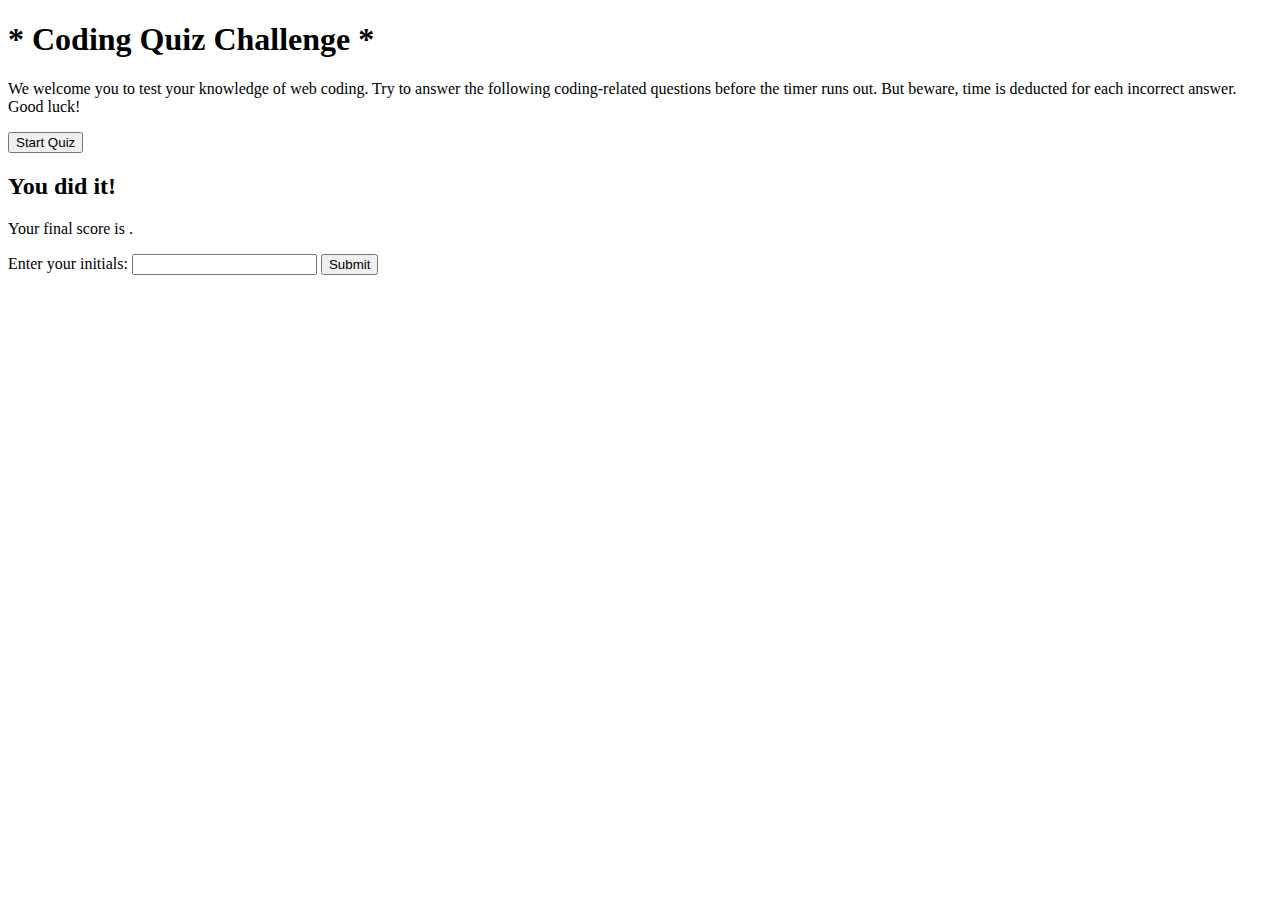
==== index.html @ 6956ffe0 "homepage setup" ====
<!DOCTYPE html>
<html lang="en">
<head>
    <meta charset="UTF-8">
    <meta http-equiv="X-UA-Compatible" content="IE=edge">
    <meta name="viewport" content="width=device-width, initial-scale=1.0">
    <title>* Coding Quiz *</title>
</head>
<body>
    <div class="wrapper">
        <div id="welcome-page" class="start">
          <h1>* Coding Quiz Challenge *</h1>
          <p>
            We welcome you to test your knowledge of web coding.  Try to answer the following coding-related questions before the timer runs out.  But beware, time is deducted for each incorrect answer.  Good luck!
          </p>
          <button id="start">Start Quiz</button>
        </div>
  
        <div id="questions" class="hide">
          <h2 id="question-title"></h2>
          <div id="options" class="options"></div>
        </div>
  
        <div id="results-page" class="hide">
          <h2>You did it!</h2>
          <p>Your final score is <span id="final-score"></span>.</p>
          <p>
            Enter your initials: <input type="text" id="initials" max="4" />
            <button id="submit">Submit</button>
          </p>
        </div>
  
        <div id="feedback" class="feedback hide"></div>
      </div>
</body>
</html>
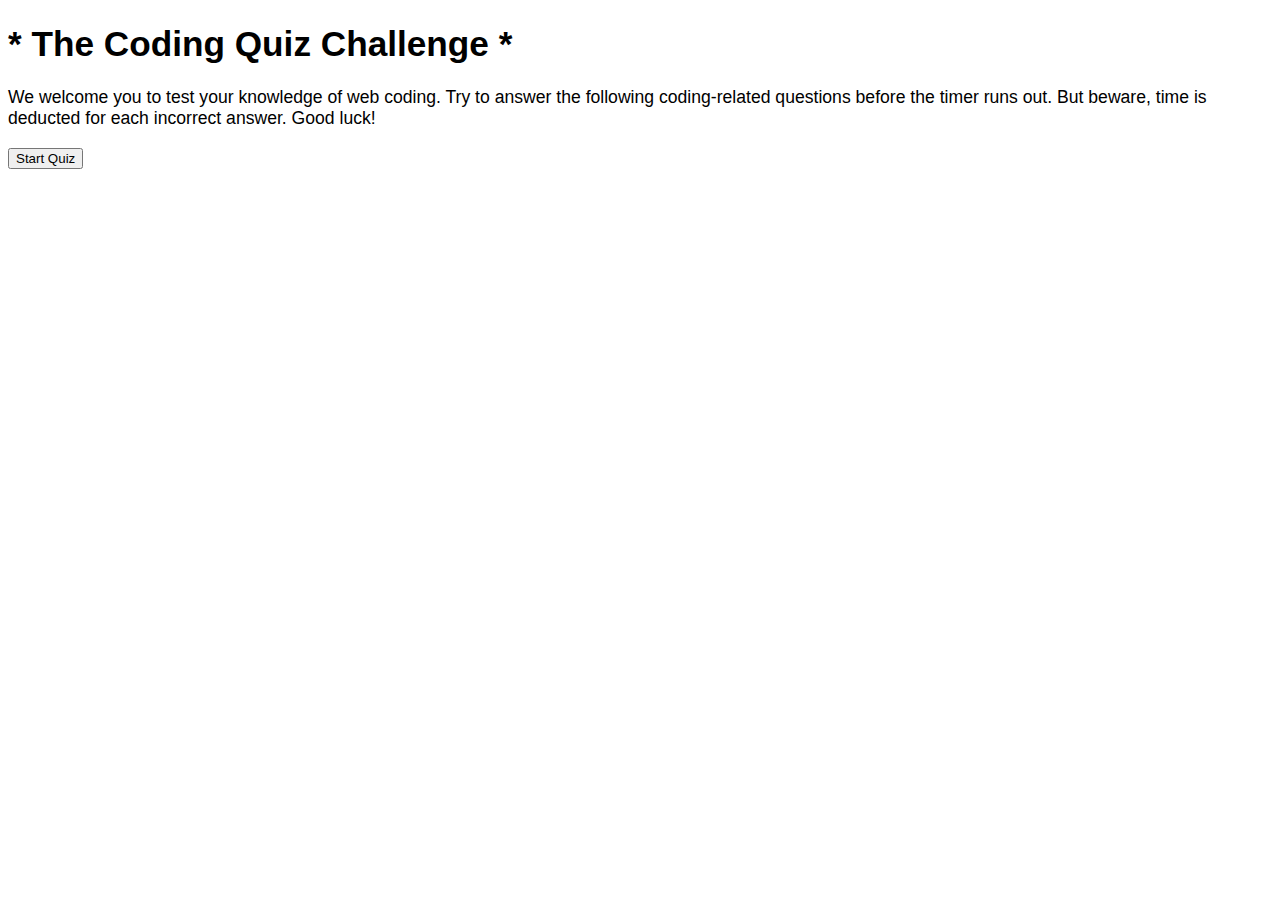
==== commit ee5e4f37: "tweaked font and display" ====
--- a/index.html
+++ b/index.html
@@ -5,11 +5,12 @@
     <meta http-equiv="X-UA-Compatible" content="IE=edge">
     <meta name="viewport" content="width=device-width, initial-scale=1.0">
     <title>* Coding Quiz *</title>
+    <link rel="stylesheet" href="./assets/css/styles.css">
 </head>
 <body>
     <div class="wrapper">
         <div id="welcome-page" class="start">
-          <h1>* Coding Quiz Challenge *</h1>
+          <h1>* The Coding Quiz Challenge *</h1>
           <p>
             We welcome you to test your knowledge of web coding.  Try to answer the following coding-related questions before the timer runs out.  But beware, time is deducted for each incorrect answer.  Good luck!
           </p>
--- a/assets/css/styles.css
+++ b/assets/css/styles.css
@@ -0,0 +1,8 @@
+body {
+    font-family: Arial, Helvetica, sans-serif;
+    font-size: 110%;
+}
+
+.hide {
+    display: none;
+}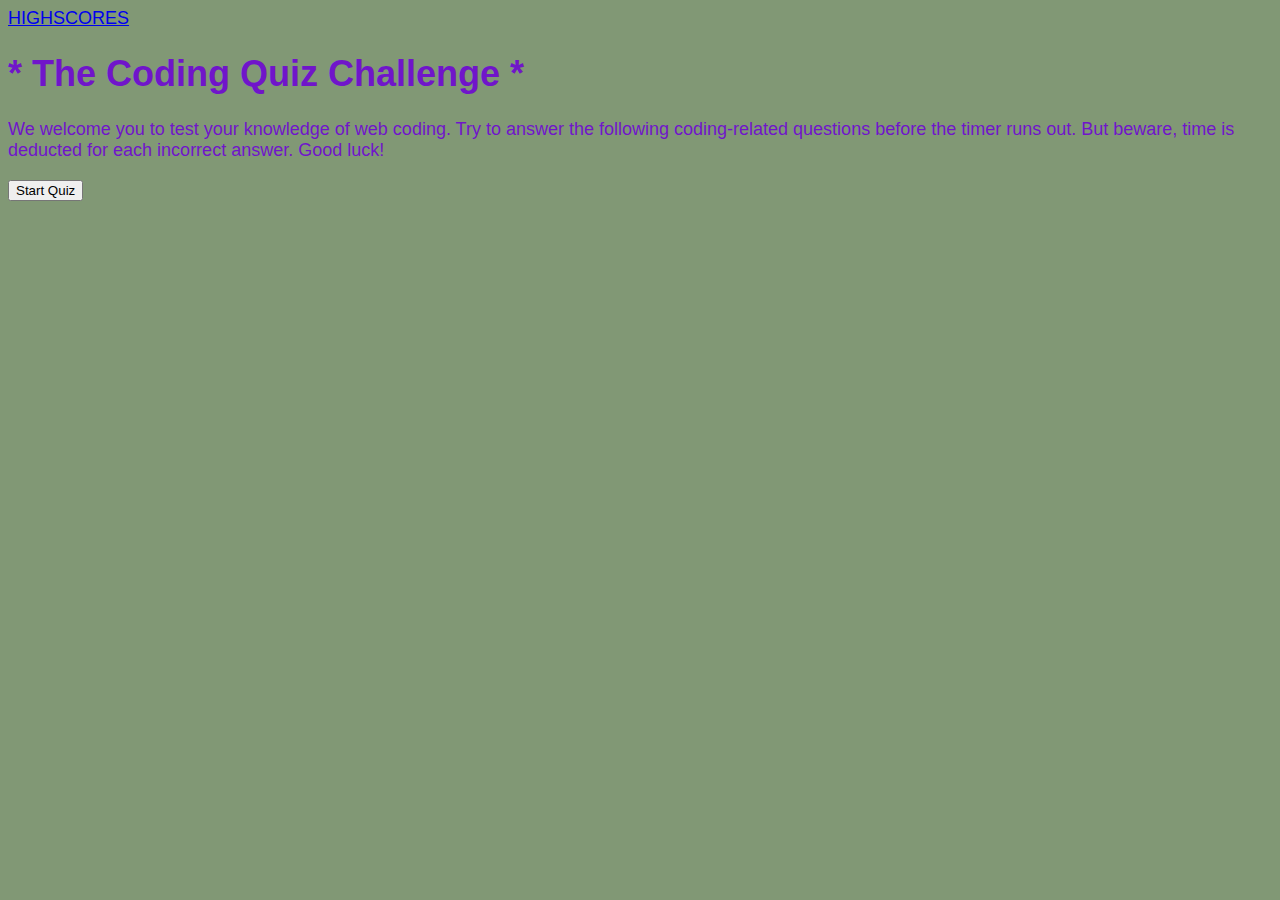
==== commit 726211ea: "highscores and colors" ====
--- a/index.html
+++ b/index.html
@@ -8,6 +8,11 @@
     <link rel="stylesheet" href="./assets/css/styles.css">
 </head>
 <body>
+    <header>
+        <div>
+            <a href="highscores.html">HIGHSCORES</a>
+        </div>
+    </header>
     <div class="wrapper">
         <div id="welcome-page" class="start">
           <h1>* The Coding Quiz Challenge *</h1>
--- a/assets/css/styles.css
+++ b/assets/css/styles.css
@@ -1,6 +1,8 @@
 body {
     font-family: Arial, Helvetica, sans-serif;
-    font-size: 110%;
+    font-size: 18px;
+    color: rgb(112, 21, 202);
+    background-color: #1f480b90;
 }
 
 .hide {
